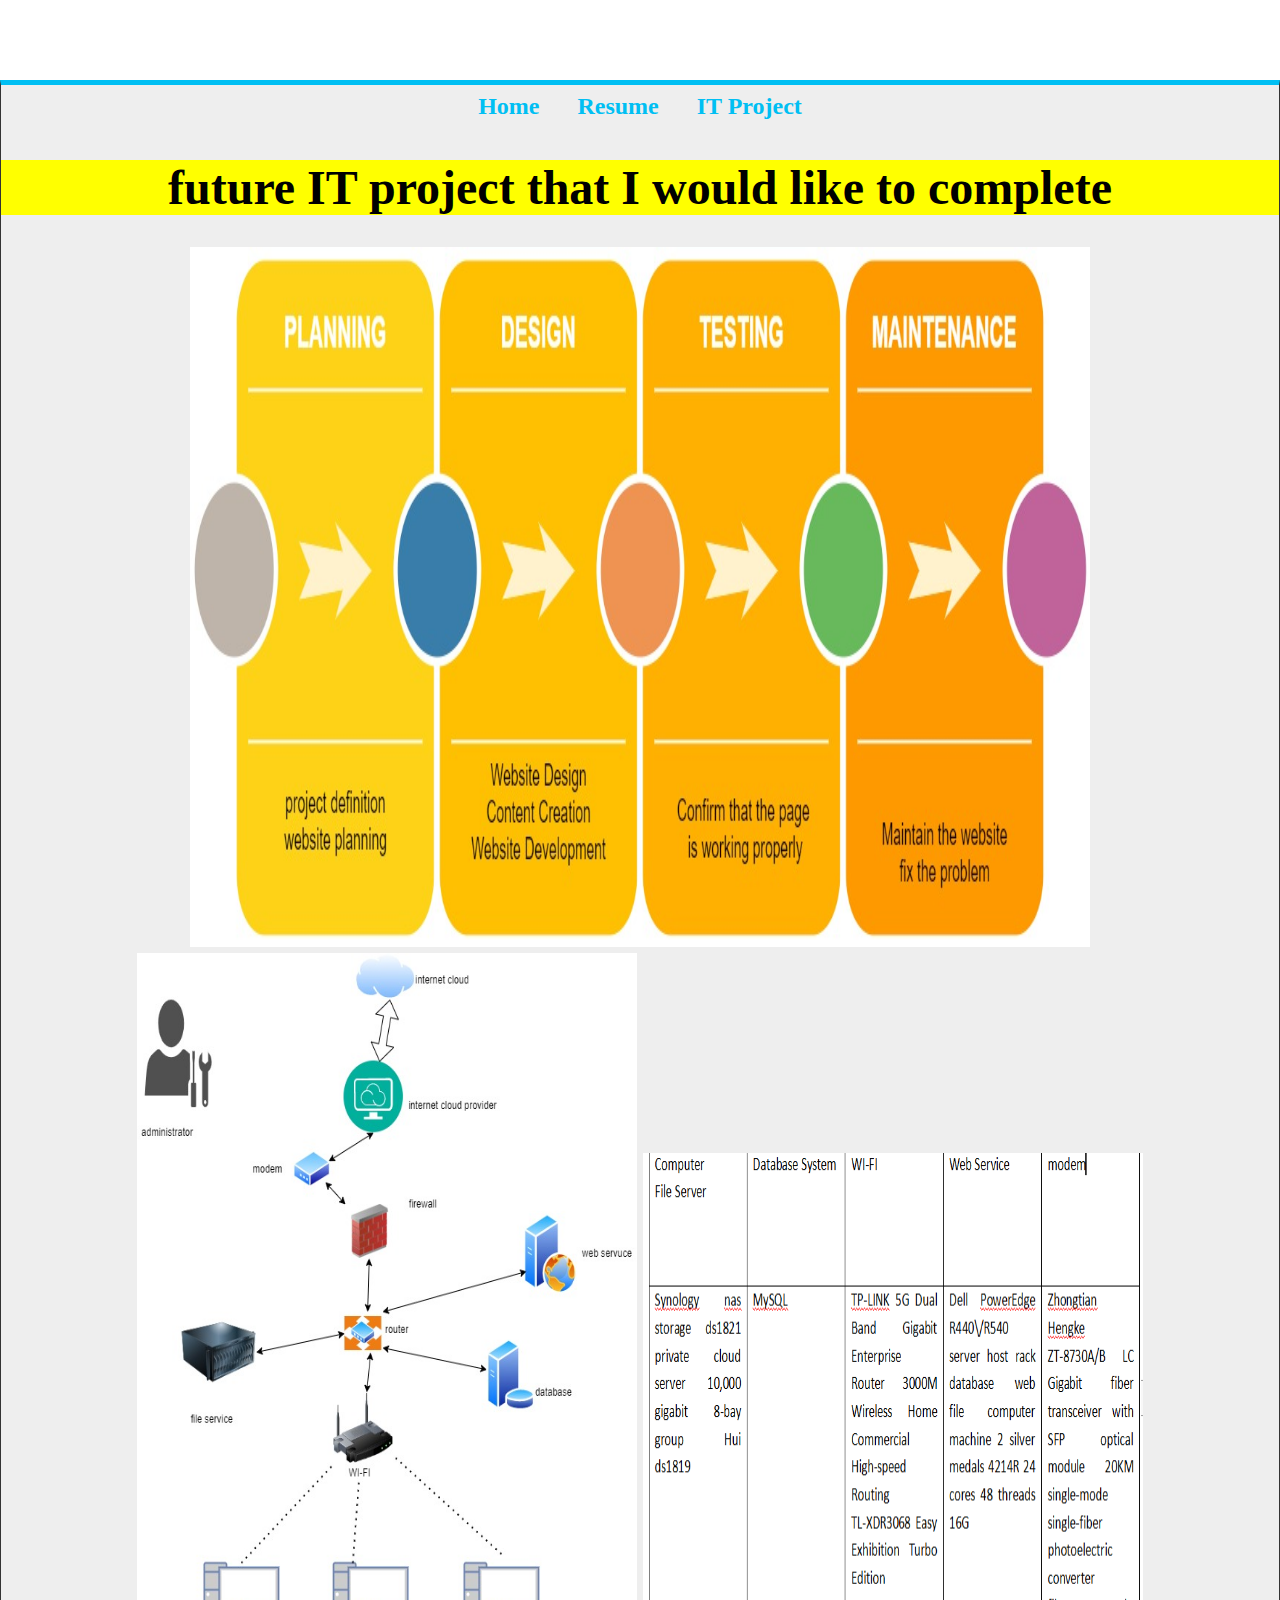
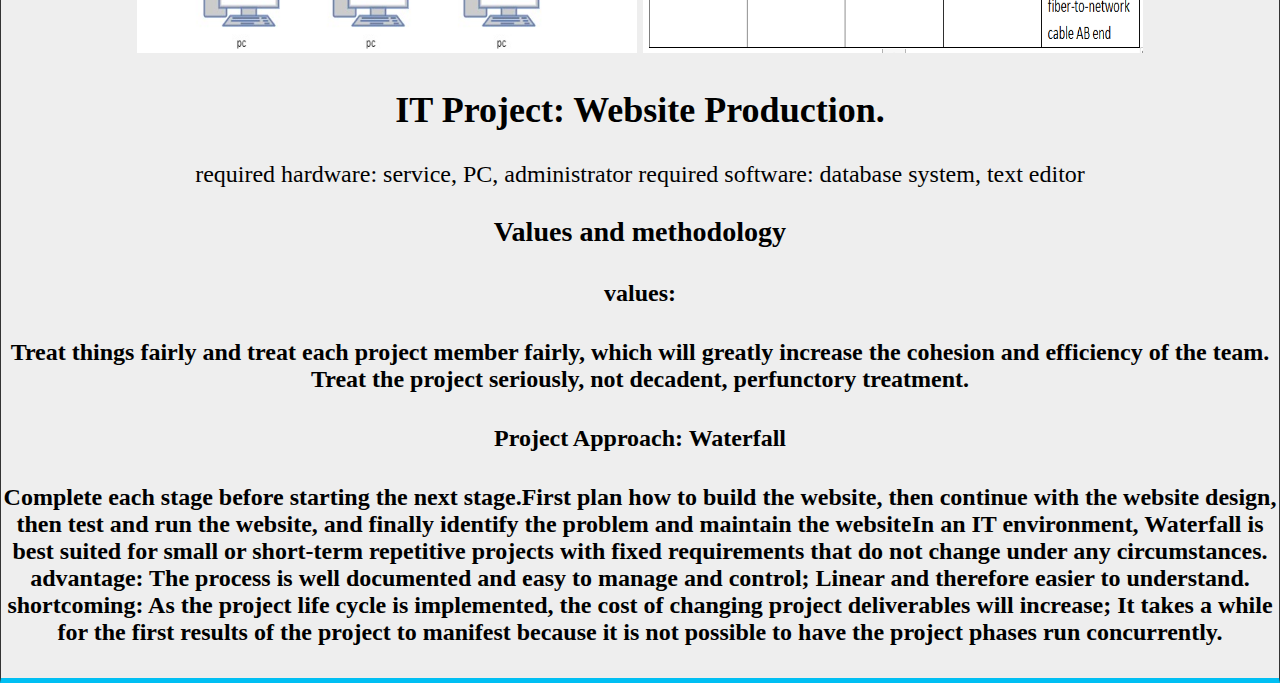
==== IT project.html @ 8985dd99 "Add files via upload" ====
<!DOCTYPE html>
<html lang="en" >
<head>
  <meta charset="UTF-8">
  <title>CodePen - A Pen by Grey</title>
  <link rel="stylesheet" href="./style.css">

</head>
<body>
<!-- partial:index.partial.html -->
<nav>
  <ul>
    <li><a href="index.html">Home</a></li>
    <li><a href="resume.html">Resume</a></li>
    <li><a href="IT project.html">IT Project</a></li>
    
    </head>
<body>
<h1 
<h1  style="background-color:yellow;">future IT project that I would like to complete </h1>
<img src="process.jpg" alt="process" width="900" height="700">
<img src="system.jpg" alt="system" width="500" height="700">
<img src="222.png" alt="system" width="500" height="500">


<h2>IT Project: Website Production. </h2>
<p>
required hardware: service, PC, administrator
required software: database system, text editor</p>
</body>
<h3>Values and methodology<h3>
<h4>values:<h4> 
  <p>Treat things fairly and treat each project member fairly, which will greatly increase the cohesion and efficiency of the team. Treat the project seriously, not decadent, perfunctory treatment.<p>
  <h4>Project Approach: Waterfall<h4> 
Complete each stage before starting the next stage.First plan how to build the website, then continue with the website design, then test and run the website, and finally identify the problem and maintain the websiteIn an IT environment, Waterfall is best suited for small or short-term repetitive projects with fixed requirements that do not change under any circumstances.
advantage:	
The process is well documented and easy to manage and control;
Linear and therefore easier to understand.
shortcoming:	
As the project life cycle is implemented, the cost of changing project deliverables will increase;
It takes a while for the first results of the project to manifest because it is not possible to have the project phases run concurrently.
  
  </html>
<!-- partial -->
  
</body>
</html>
---- style.css ----
nav ul {
list-style-type: none;
padding: 0;
margin: 0;
font-size: 1.5rem;
text-align: center;
}
nav li {
display: inline-block;
}

nav {
border: 1px solid #333;
margin: 5rem auto;
background-color: #eee;
background-image: url("https://assets.codepen.io/296057/lil-graydots.png");
border-bottom: 5px solid #00bff3;
border-top: 5px solid #00bff3;
}

nav a {
color: #00bff3;
text-decoration: none;
font-size: 1.5rem;
font-weight: 600;
display: block;
padding: 0.5rem 1rem;
}

nav a:focus {
background-color: #f0c808;
color: black;
}
nav a:hover {
background-color: #f0c808;
color: #ff583d;
background-image: url("https://assets.codepen.io/296057/lil-yellowdots.png");
}
.active {
color: #ff583d;
background-color: #c5e5ed;
background-image: url("https://assets.codepen.io/296057/lil-bluedots.png");
}

html {
box-sizing: border-box;
}

*,
*:before,
*:after {
box-sizing: inherit;
}

body {
/* Old browsers */
background: #FFFF99;
/* Chrome 10-25, Safari 5.1-6 */
background: -webkit-linear-gradient(-45deg, #ffcccc, #00ffff);
/* W3C, IE 10+/ Edge, Firefox 16+, Chrome 26+, Opera 12+, Safari 7+ */
background: linear-gradient(-45deg, #35577D, #0040ff);
margin: 0;
padding: 0;
  background-image: url("https://tse1-mm.cn.bing.net/th/id/R-C.ac5d254695c6b0dd78683242ffbd1603?rik=2mHikgljRNultw&riu=http%3a%2f%2fimage.xitek.com%2fphoto%2f201601%2f16363%2f1636323%2f1636323_1452261602_54154300.jpg&ehk=%2fxsA3W7eXIayvySC2Yyh%2f1Dt8sMEY2Lw%2bu95r6vFkcE%3d&risl=&pid=ImgRaw&r=0");
background-size: cover;
background-position: left;
height: 1200px;
}

























@import url(https://fonts.googleapis.com/css?family=Open+Sans:400,500,300,700);

* {
  font-family: Open Sans;
}

section {
  width: 100%;
  display: inline-block;
  background: #333;
  height: 50vh;
  text-align: center;
  font-size: 22px;
  font-weight: 700;
  text-decoration: underline;
}

.footer-distributed{
	background: #666;
	box-shadow: 0 1px 1px 0 rgba(0, 0, 0, 0.12);
	box-sizing: border-box;
	width: 100%;
	text-align: left;
	font: bold 16px sans-serif;
	padding: 55px 50px;
}

.footer-distributed .footer-left,
.footer-distributed .footer-center,
.footer-distributed .footer-right{
	display: inline-block;
	vertical-align: top;
}

/* Footer left */

.footer-distributed .footer-left{
	width: 40%;
}

/* The company logo */

.footer-distributed h3{
	color:  #ffffff;
	font: normal 36px 'Open Sans', cursive;
	margin: 0;
}

.footer-distributed h3 span{
	color:  lightseagreen;
}

/* Footer links */

.footer-distributed .footer-links{
	color:  #ffffff;
	margin: 20px 0 12px;
	padding: 0;
}

.footer-distributed .footer-links a{
	display:inline-block;
	line-height: 1.8;
  font-weight:400;
	text-decoration: none;
	color:  inherit;
}

.footer-distributed .footer-company-name{
	color:  #222;
	font-size: 14px;
	font-weight: normal;
	margin: 0;
}

/* Footer Center */

.footer-distributed .footer-center{
	width: 35%;
}

.footer-distributed .footer-center i{
	background-color:  #33383b;
	color: #ffffff;
	font-size: 25px;
	width: 38px;
	height: 38px;
	border-radius: 50%;
	text-align: center;
	line-height: 42px;
	margin: 10px 15px;
	vertical-align: middle;
}

.footer-distributed .footer-center i.fa-envelope{
	font-size: 17px;
	line-height: 38px;
}

.footer-distributed .footer-center p{
	display: inline-block;
	color: #ffffff;
  font-weight:400;
	vertical-align: middle;
	margin:0;
}

.footer-distributed .footer-center p span{
	display:block;
	font-weight: normal;
	font-size:14px;
	line-height:2;
}

.footer-distributed .footer-center p a{
	color:  lightseagreen;
	text-decoration: none;;
}

.footer-distributed .footer-links a:before {
  content: "|";
  font-weight:300;
  font-size: 20px;
  left: 0;
  color: #fff;
  display: inline-block;
  padding-right: 5px;
}

.footer-distributed .footer-links .link-1:before {
  content: none;
}

/* Footer Right */

.footer-distributed .footer-right{
	width: 20%;
}

.footer-distributed .footer-company-about{
	line-height: 20px;
	color:  #92999f;
	font-size: 13px;
	font-weight: normal;
	margin: 0;
}

.footer-distributed .footer-company-about span{
	display: block;
	color:  #ffffff;
	font-size: 14px;
	font-weight: bold;
	margin-bottom: 20px;
}

.footer-distributed .footer-icons{
	margin-top: 25px;
}

.footer-distributed .footer-icons a{
	display: inline-block;
	width: 35px;
	height: 35px;
	cursor: pointer;
	background-color:  #33383b;
	border-radius: 2px;

	font-size: 20px;
	color: #ffffff;
	text-align: center;
	line-height: 35px;

	margin-right: 3px;
	margin-bottom: 5px;
}

/* If you don't want the footer to be responsive, remove these media queries */

@media (max-width: 880px) {

	.footer-distributed{
		font: bold 14px sans-serif;
	}

	.footer-distributed .footer-left,
	.footer-distributed .footer-center,
	.footer-distributed .footer-right{
		display: block;
		width: 100%;
		margin-bottom: 40px;
		text-align: center;
	}

	.footer-distributed .footer-center i{
		margin-left: 0;
	}

}
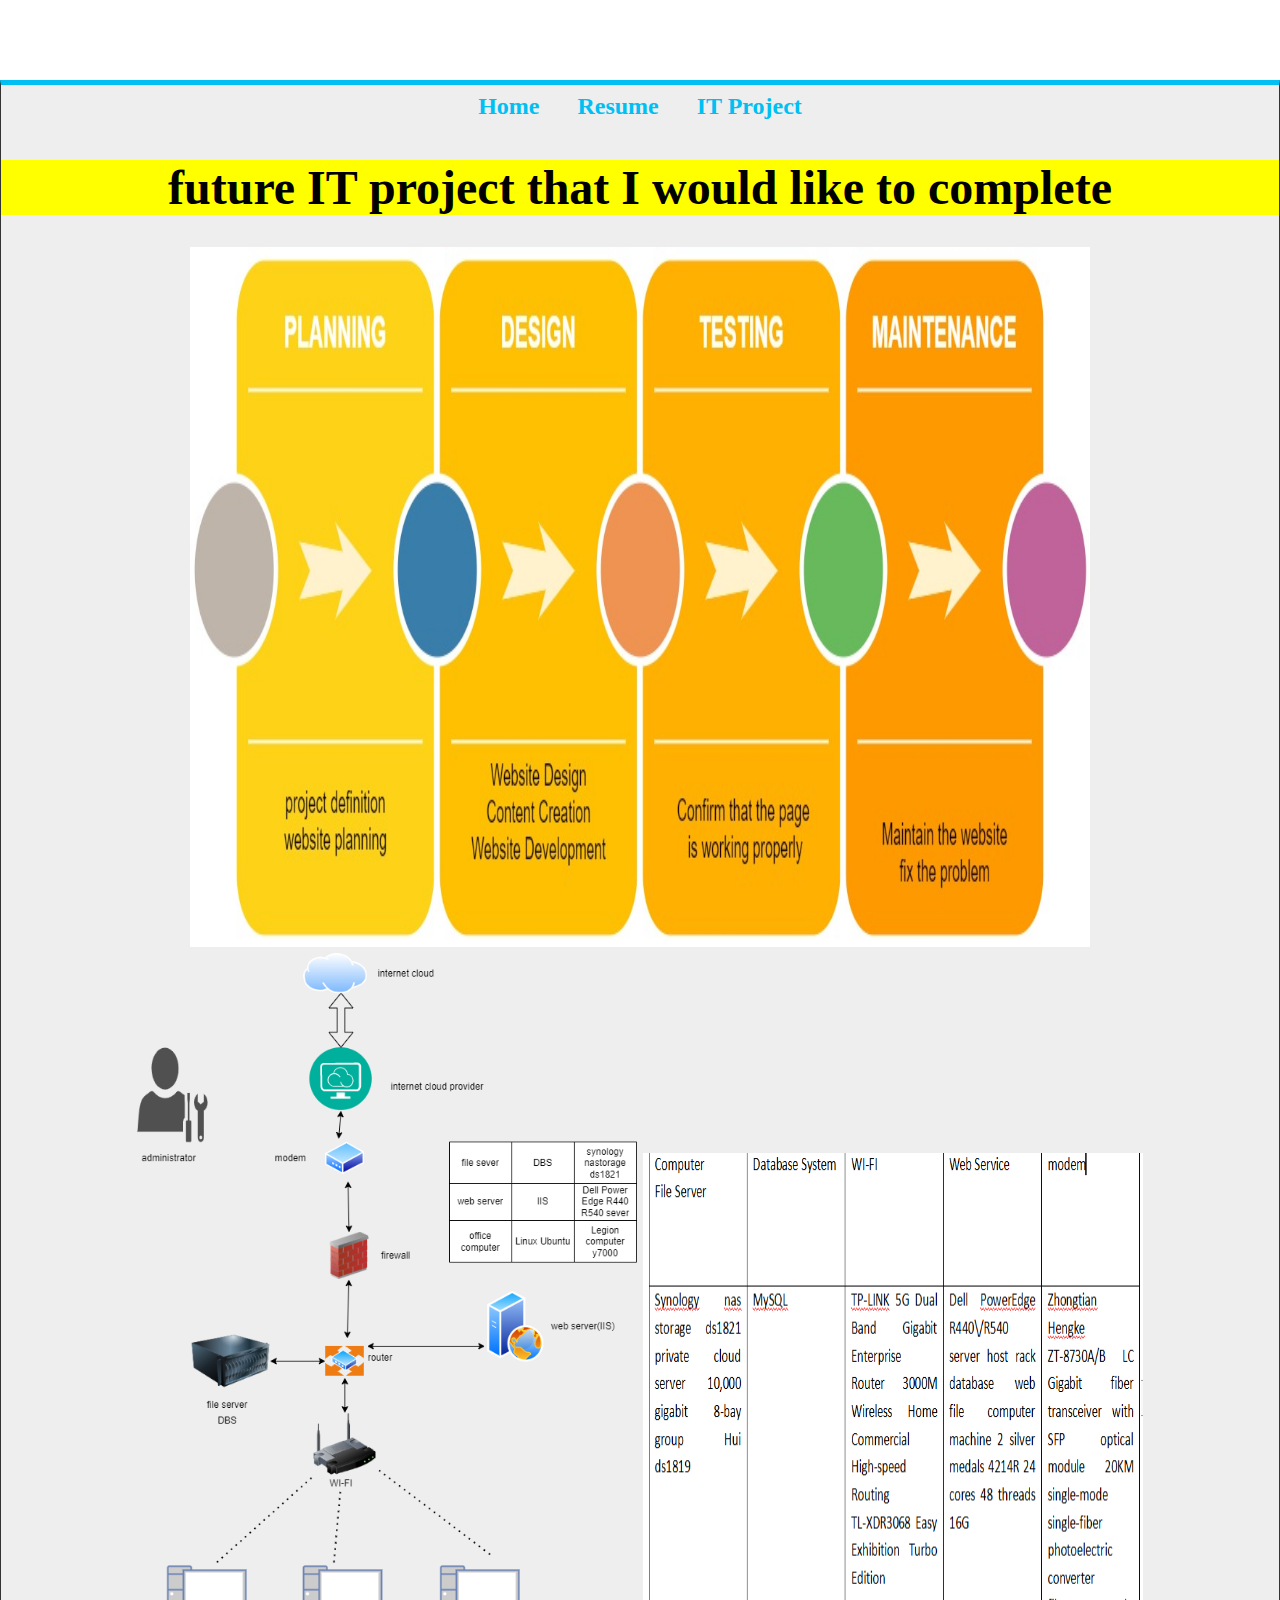
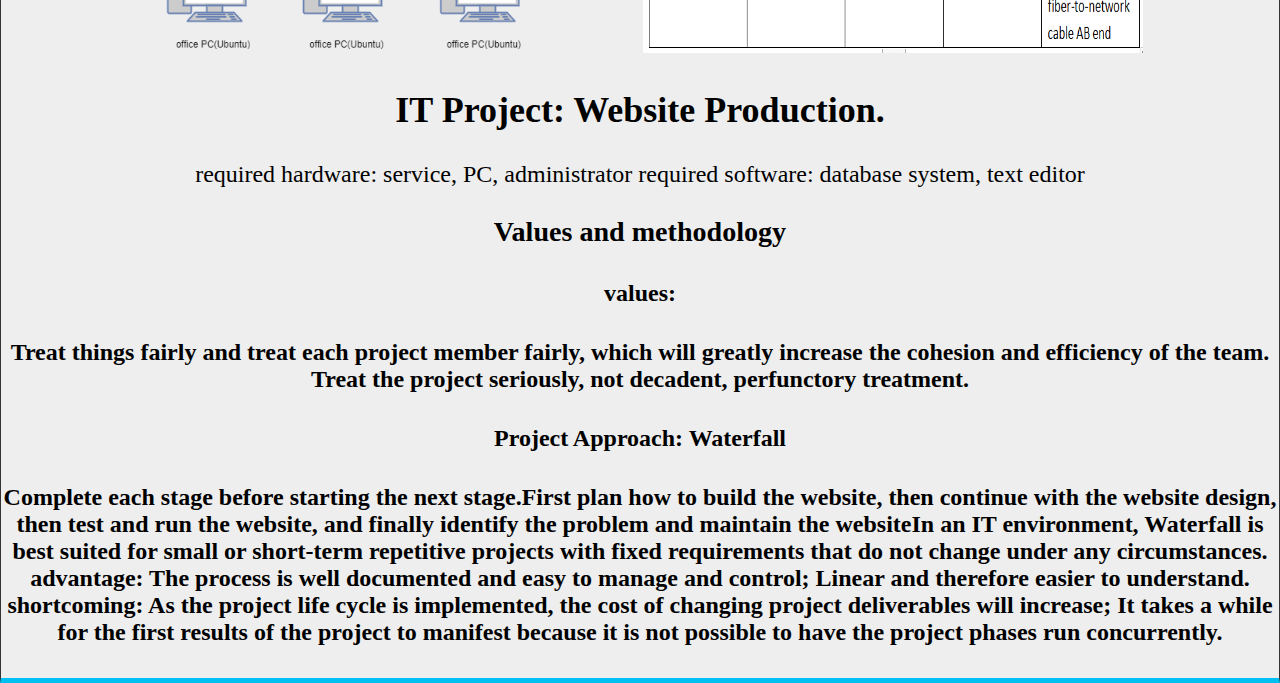
==== commit 056bdfda: "Update IT project.html" ====
--- a/IT project.html
+++ b/IT project.html
@@ -2,8 +2,10 @@
 <html lang="en" >
 <head>
   <meta charset="UTF-8">
-  <title>CodePen - A Pen by Grey</title>
+  <title>IT Project by Grey</title>
   <link rel="stylesheet" href="./style.css">
+  <link rel="icon" href="favicon.ico">
+
 
 </head>
 <body>
@@ -19,7 +21,7 @@
 <h1 
 <h1  style="background-color:yellow;">future IT project that I would like to complete </h1>
 <img src="process.jpg" alt="process" width="900" height="700">
-<img src="system.jpg" alt="system" width="500" height="700">
+<img src="system.png" alt="system" width="500" height="700">
 <img src="222.png" alt="system" width="500" height="500">
 
 
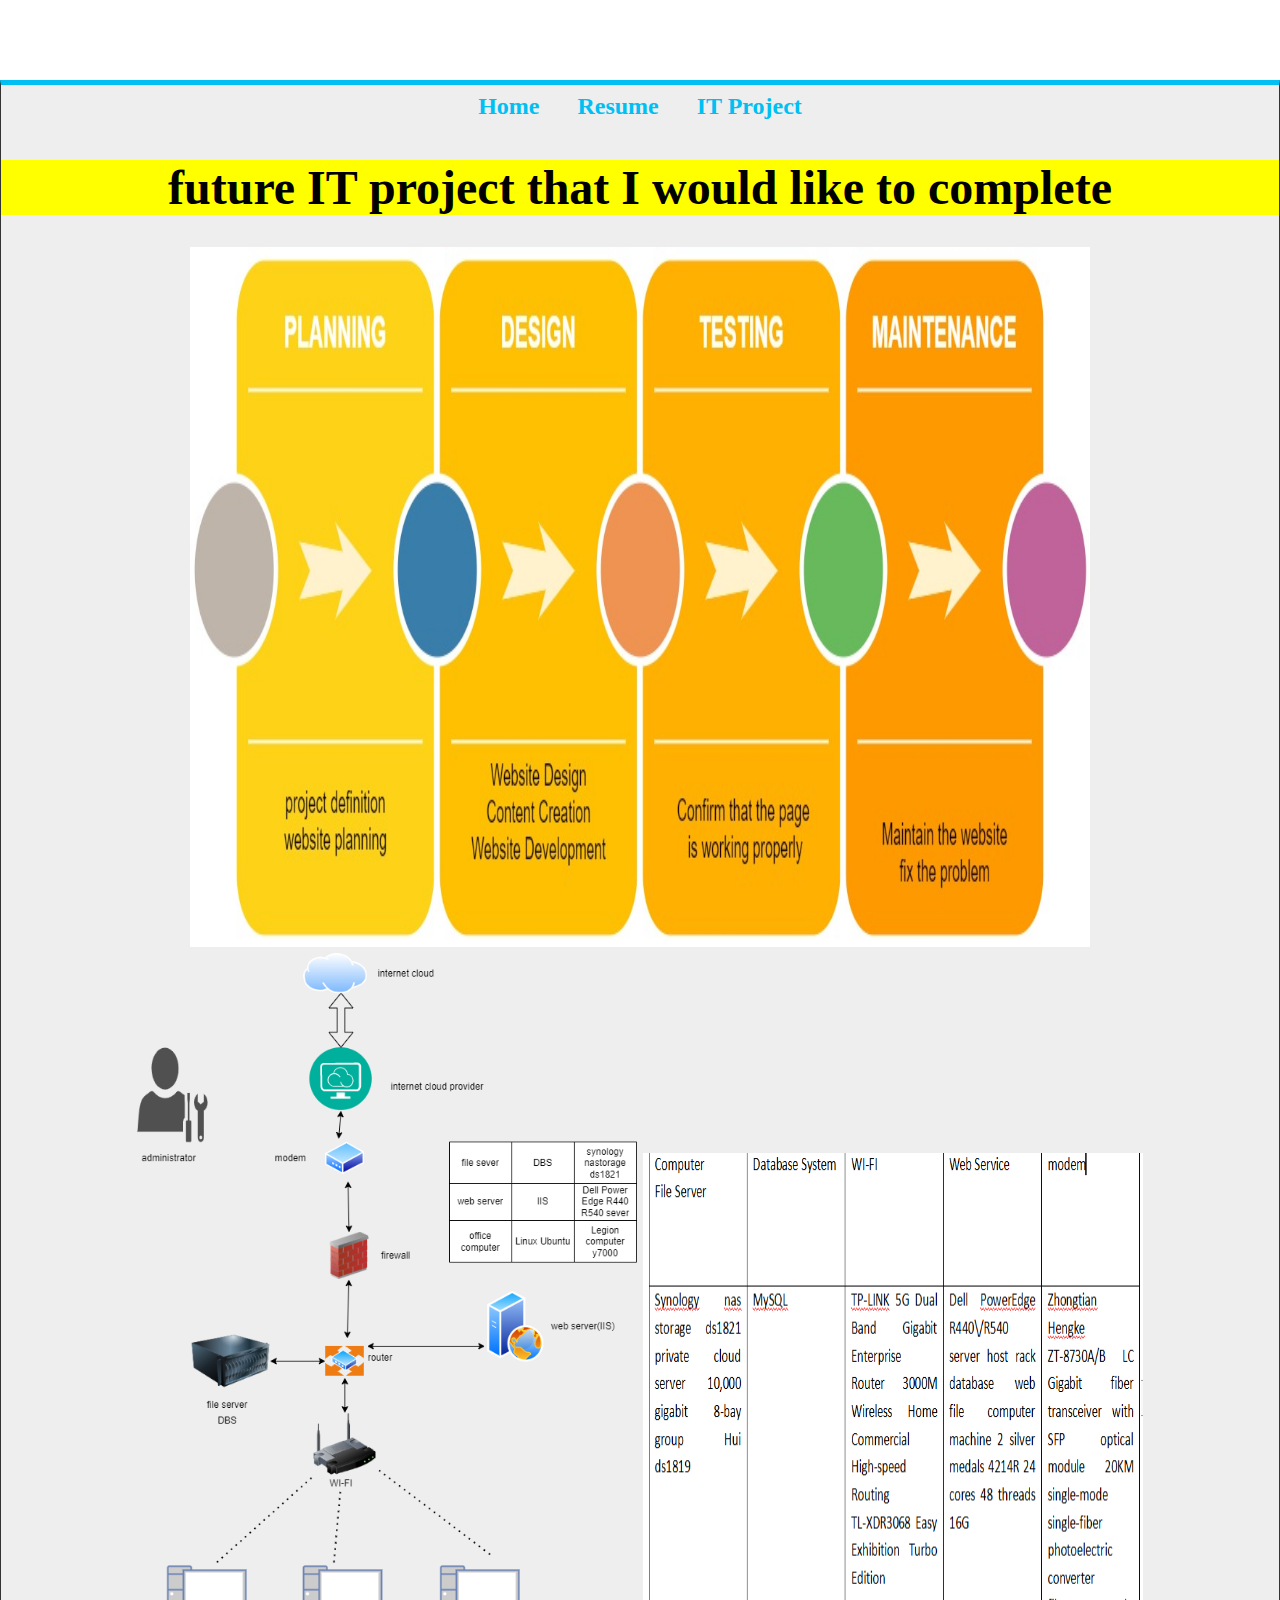
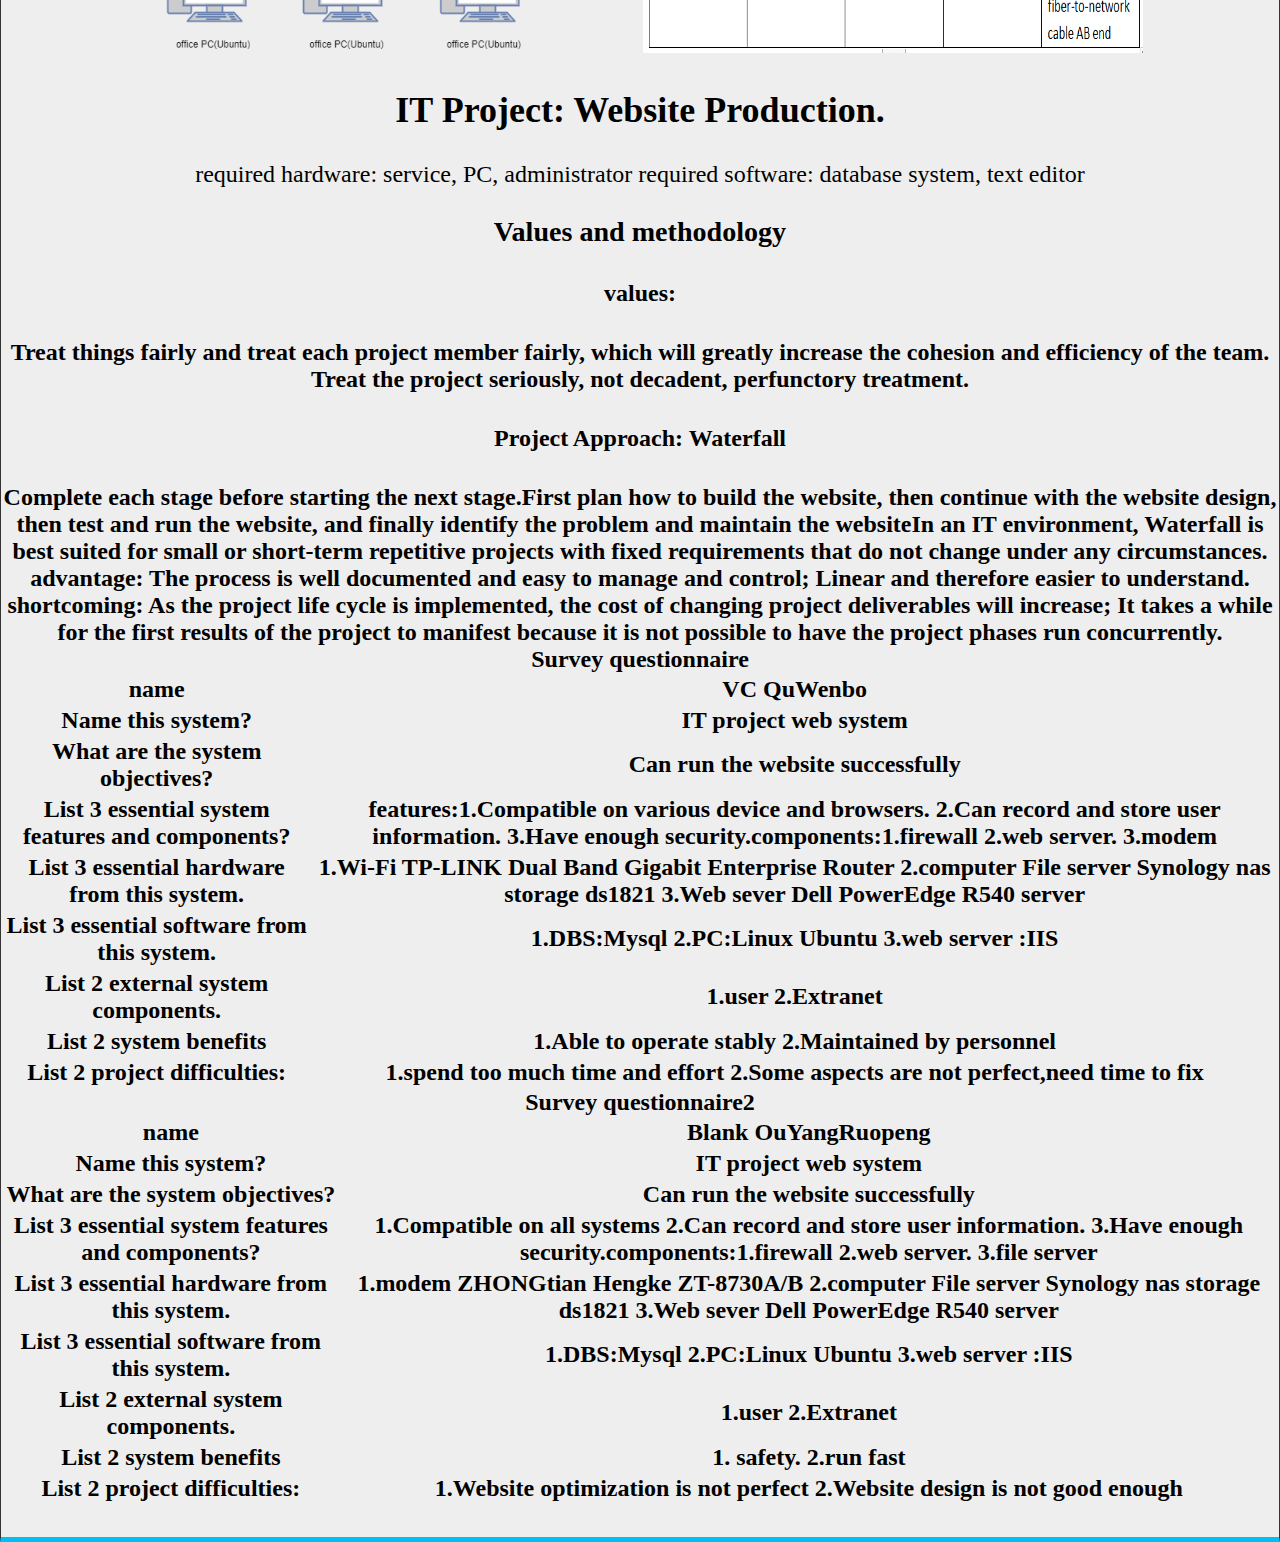
==== commit 4b915ac9: "Update IT project.html" ====
--- a/IT project.html
+++ b/IT project.html
@@ -21,7 +21,7 @@
 <h1 
 <h1  style="background-color:yellow;">future IT project that I would like to complete </h1>
 <img src="process.jpg" alt="process" width="900" height="700">
-<img src="system.png" alt="system" width="500" height="700">
+<img src="system.png" alt="system2" width="500" height="700">
 <img src="222.png" alt="system" width="500" height="500">
 
 
@@ -45,5 +45,89 @@
   </html>
 <!-- partial -->
   
+    
+    
+    
+    <table>
+    <caption>Survey questionnaire</caption>
+      <tr>
+        <td>name</td>
+        <td>VC QuWenbo</td>
+      </tr>
+      <tr>
+        <th>Name this system? </th>
+        <th>IT project web system </th>
+        
+      </tr>
+      <tr>
+        <td>What are the system objectives?</td>
+        <td>Can run the website successfully</td>
+      </tr>
+      <tr>
+        <td>List 3 essential system features and components?</td>
+        <td>features:1.Compatible on various device and browsers. 2.Can record and store user information. 3.Have enough security.components:1.firewall  2.web server. 3.modem</td>  
+      </tr>
+      <tr>
+        <td>List 3 essential hardware from this system.</td>
+        <td>1.Wi-Fi  TP-LINK Dual Band Gigabit Enterprise Router 2.computer File server Synology nas storage ds1821 3.Web sever Dell PowerEdge R540 server</td>
+      </tr>
+      <tr>
+        <td>List 3 essential software from this system.</td>
+        <td>1.DBS:Mysql 2.PC:Linux Ubuntu 3.web server :IIS</td>
+      </tr>
+      <tr>
+        <td>List 2 external system components.</td>
+        <td>1.user 2.Extranet</td>
+      </tr>
+      <tr>
+        <td>List 2 system benefits</td>
+        <td>1.Able to operate stably 2.Maintained by personnel</td>
+      </tr>
+      <tr>
+        <td>List 2 project difficulties:</td>
+        <td>1.spend too much time and effort 2.Some aspects are not perfect,need time to fix </td>
+      </tr>
+    </table>
+
+    <table>
+      <caption>Survey questionnaire2</caption>
+      <tr>
+        <td>name</td>
+        <td>Blank OuYangRuopeng </td>
+      </tr>
+      <tr>
+        <th>Name this system? </th>
+        <th>IT project web system </th>
+        
+      </tr>
+      <tr>
+        <td>What are the system objectives?</td>
+        <td>Can run the website successfully</td>
+      </tr>
+      <tr>
+        <td>List 3 essential system features and components?</td>
+        <td>1.Compatible on all systems 2.Can record and store user information. 3.Have enough security.components:1.firewall  2.web server. 3.file server</td>
+      </tr>
+      <tr>
+        <td>List 3 essential hardware from this system.</td>
+        <td>1.modem ZHONGtian Hengke ZT-8730A/B 2.computer File server Synology nas storage ds1821 3.Web sever Dell PowerEdge R540 server</td>
+      </tr>
+      <tr>
+        <td>List 3 essential software from this system.</td>
+        <td>1.DBS:Mysql 2.PC:Linux Ubuntu 3.web server :IIS</td>
+      </tr>
+      <tr>
+        <td>List 2 external system components.</td>
+        <td>1.user 2.Extranet</td>
+      </tr>
+      <tr>
+        <td>List 2 system benefits</td>
+        <td>1. safety. 2.run fast</td>
+      </tr>
+      <tr>
+        <td>List 2 project difficulties:</td>
+        <td>1.Website optimization is not perfect 2.Website design is not good enough</td>
+      </tr>
+    </table>
 </body>
 </html>
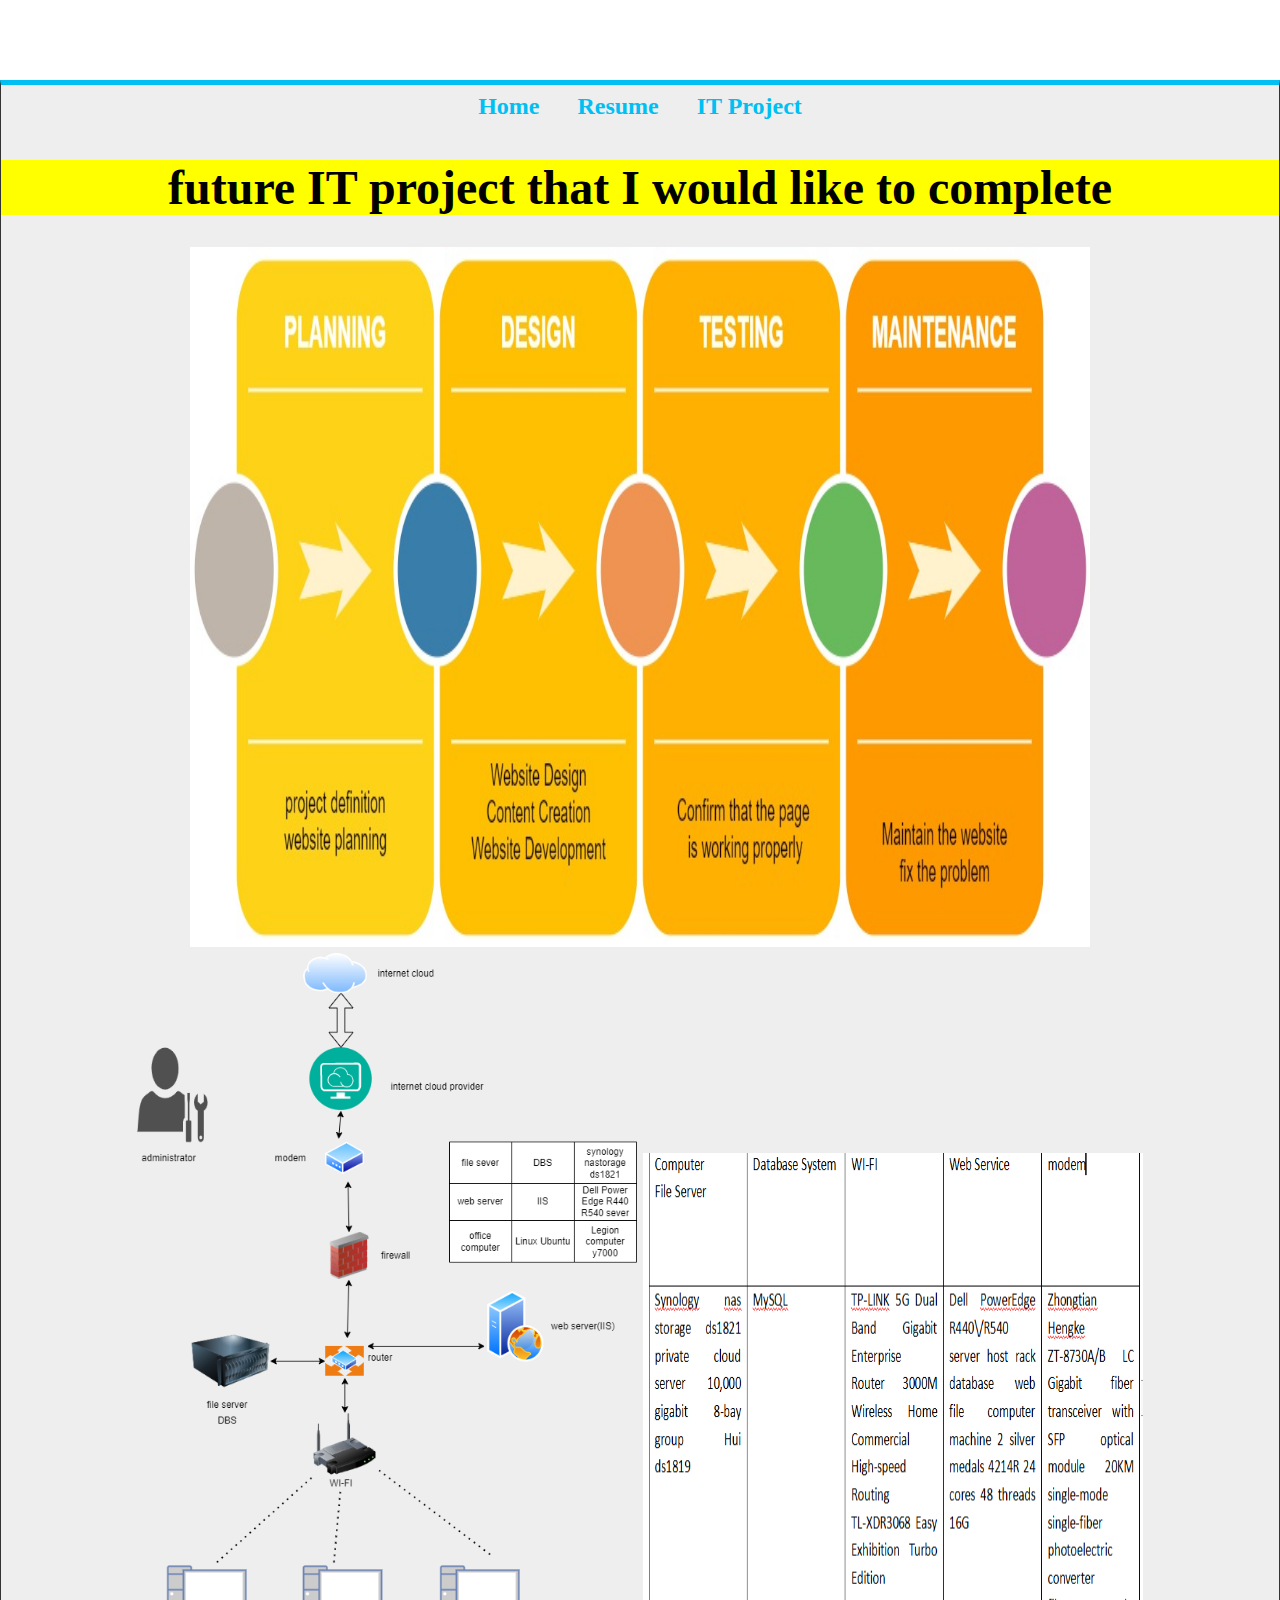
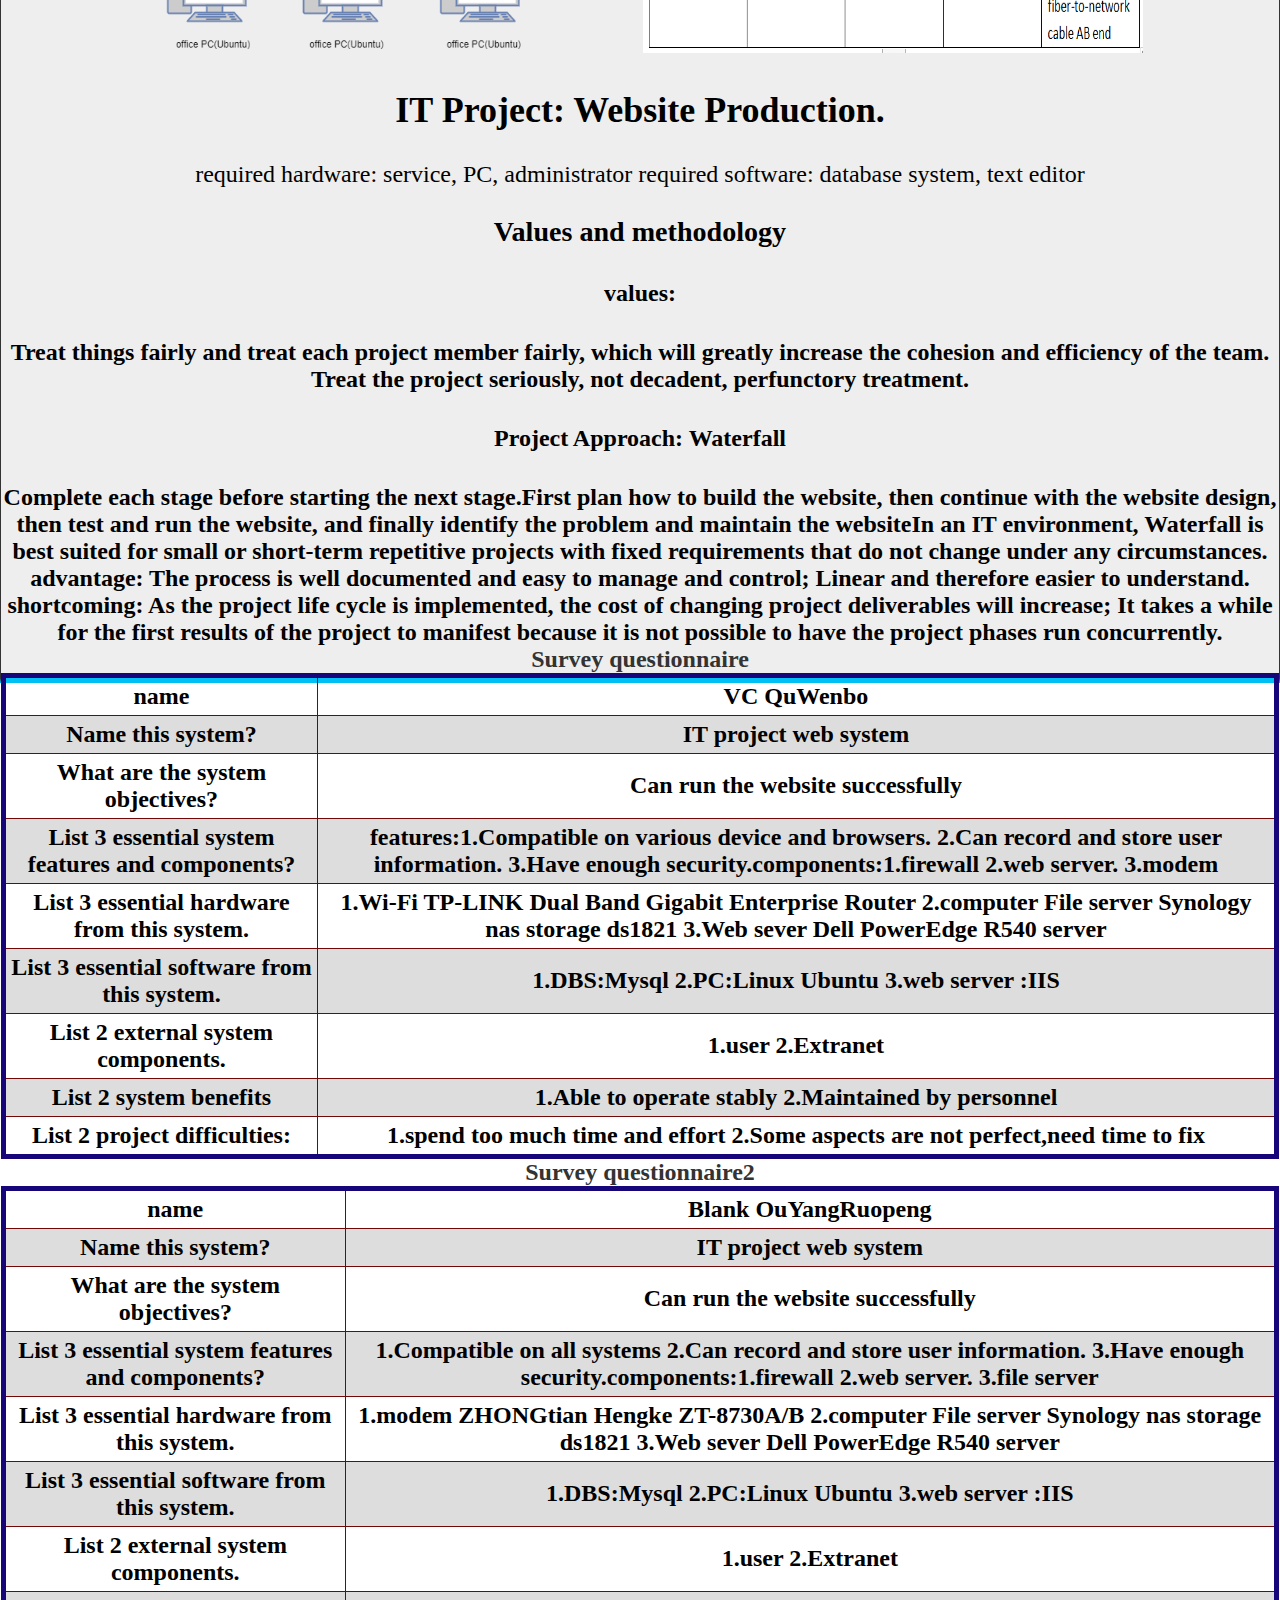
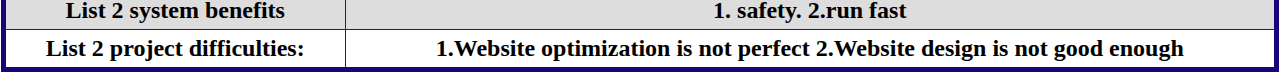
==== commit d5836910: "Update IT project.html" ====
--- a/IT project.html
+++ b/IT project.html
@@ -41,14 +41,7 @@
 shortcoming:	
 As the project life cycle is implemented, the cost of changing project deliverables will increase;
 It takes a while for the first results of the project to manifest because it is not possible to have the project phases run concurrently.
-  
-  </html>
-<!-- partial -->
-  
-    
-    
-    
-    <table>
+<table>
     <caption>Survey questionnaire</caption>
       <tr>
         <td>name</td>
@@ -128,6 +121,13 @@
         <td>List 2 project difficulties:</td>
         <td>1.Website optimization is not perfect 2.Website design is not good enough</td>
       </tr>
-    </table>
+    </table>  
+  </html>
+<!-- partial -->
+  
+    
+    
+    
+    
 </body>
 </html>
--- a/style.css
+++ b/style.css
@@ -68,7 +68,36 @@
 }
 
 
-
+caption{
+    font-weight: bold;
+    font-size: 24px;
+    text-align: medium;
+    color: #333;
+
+}
+body{
+    font-family: sans-serif;
+}
+
+th, td{
+    border: 1px solid rgb(114,7,7);
+    padding: 5px;
+}
+tr:nth-child(even) {
+    background-color: #dddddd;
+  }
+table {
+    border-collapse: collapse;
+    border: 5px solid rgb(23,6,122);
+    text-align: center;
+    vertical-align: middle;
+    float: left;
+}
+thead th{
+    width: 10%;
+    background-color: #333;
+    color: white;
+}
 
 
 
@@ -288,4 +317,4 @@
 		margin-left: 0;
 	}
 
-}+}
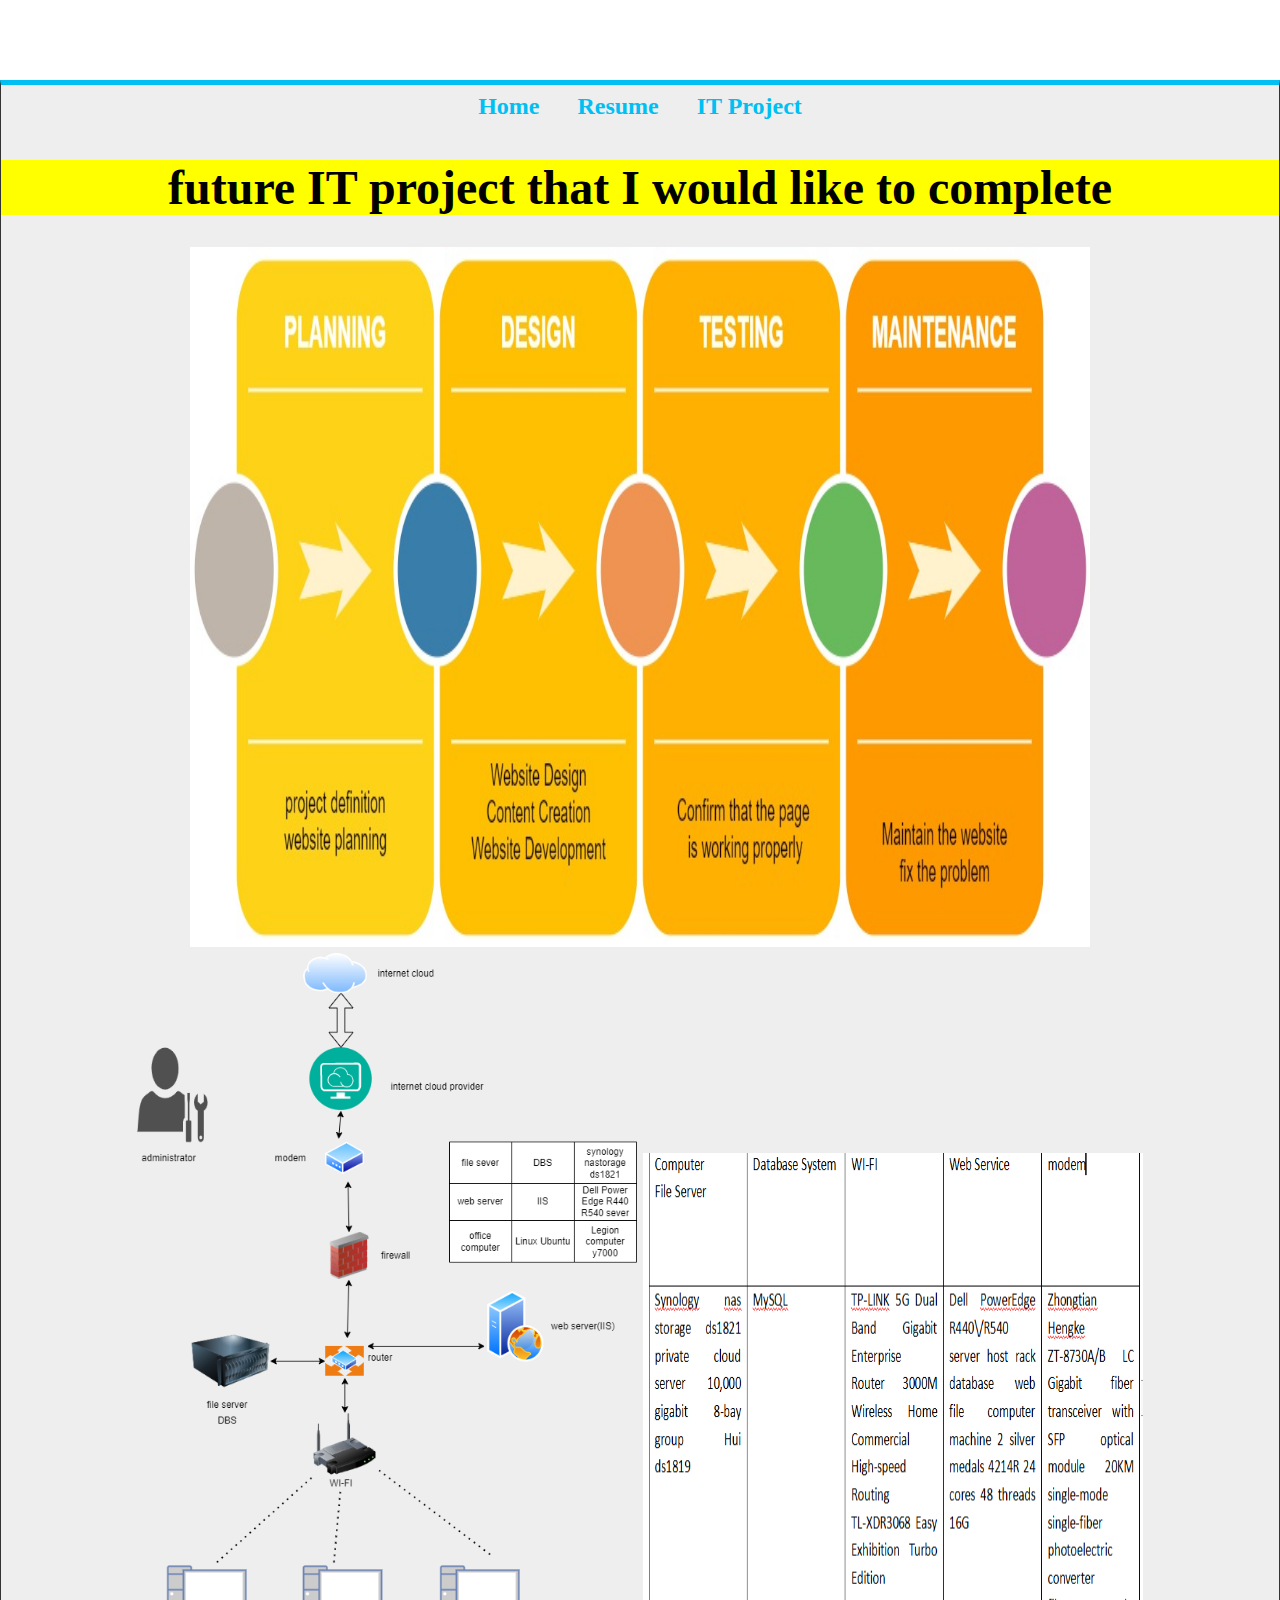
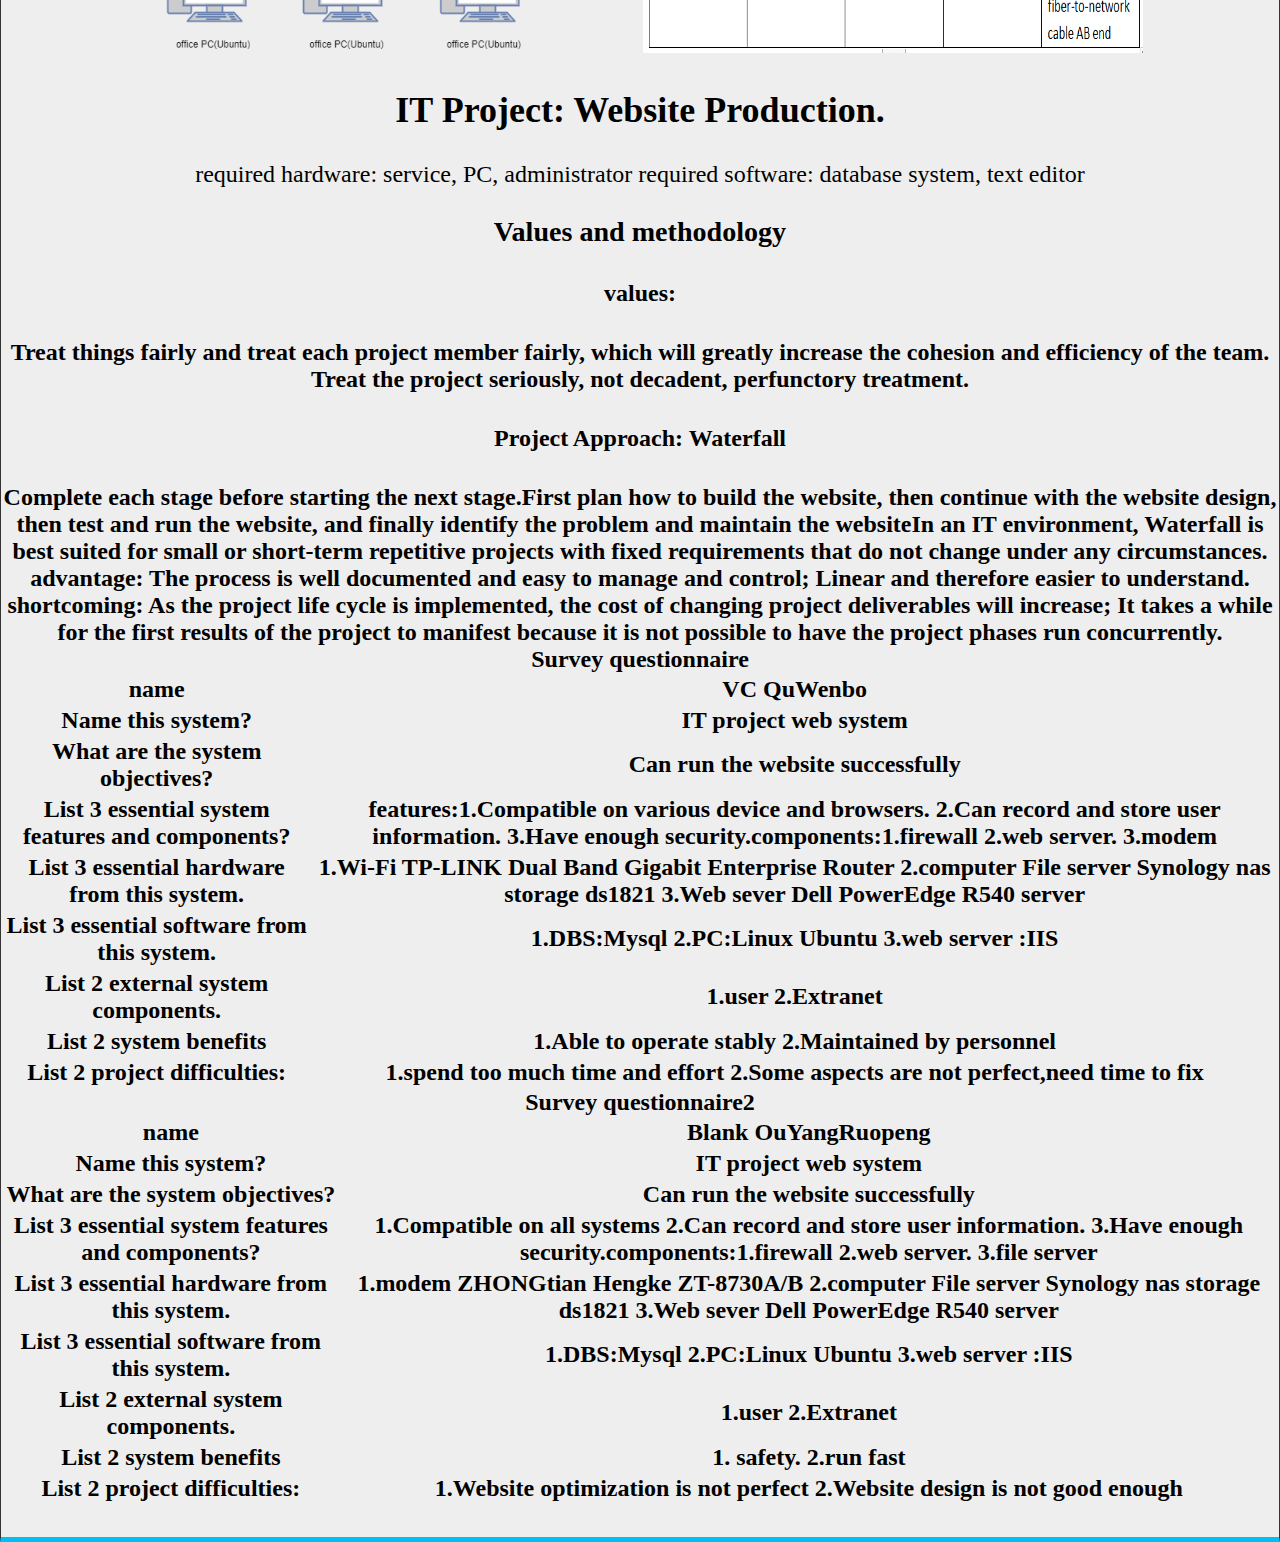
==== commit 6d46bcb8: "Update IT project.html" ====
--- a/IT project.html
+++ b/IT project.html
@@ -3,7 +3,7 @@
 <head>
   <meta charset="UTF-8">
   <title>IT Project by Grey</title>
-  <link rel="stylesheet" href="./style.css">
+  <link rel="stylesheet" href="./style1.css">
   <link rel="icon" href="favicon.ico">
 
 
--- a/style1.css
+++ b/style1.css
@@ -0,0 +1,69 @@
+nav ul {
+list-style-type: none;
+padding: 0;
+margin: 0;
+font-size: 1.5rem;
+text-align: center;
+}
+nav li {
+display: inline-block;
+}
+
+nav {
+border: 1px solid #333;
+margin: 5rem auto;
+background-color: #eee;
+background-image: url("https://assets.codepen.io/296057/lil-graydots.png");
+border-bottom: 5px solid #00bff3;
+border-top: 5px solid #00bff3;
+}
+
+nav a {
+color: #00bff3;
+text-decoration: none;
+font-size: 1.5rem;
+font-weight: 600;
+display: block;
+padding: 0.5rem 1rem;
+  
+}
+
+nav a:focus {
+background-color: #f0c808;
+color: black;
+}
+nav a:hover {
+background-color: #f0c808;
+color: #ff583d;
+background-image: url("https://assets.codepen.io/296057/lil-yellowdots.png");
+}
+.active {
+color: #ff583d;
+background-color: #c5e5ed;
+background-image: url("https://assets.codepen.io/296057/lil-bluedots.png");
+}
+
+html {
+box-sizing: border-box;
+}
+
+*,
+*:before,
+*:after {
+box-sizing: inherit;
+}
+
+body {
+/* Old browsers */
+background: #FFFF99;
+/* Chrome 10-25, Safari 5.1-6 */
+background: -webkit-linear-gradient(-45deg, #ffcccc, #00ffff);
+/* W3C, IE 10+/ Edge, Firefox 16+, Chrome 26+, Opera 12+, Safari 7+ */
+background: linear-gradient(-45deg, #35577D, #0040ff);
+margin: 0;
+padding: 0;
+  background-image: url("https://img.zcool.cn/community/0180095db95d26a8012163bae1d53d.jpg@3000w_1l_0o_100sh.jpg");
+background-size: cover;
+background-position: left;
+height: 1200px;
+}